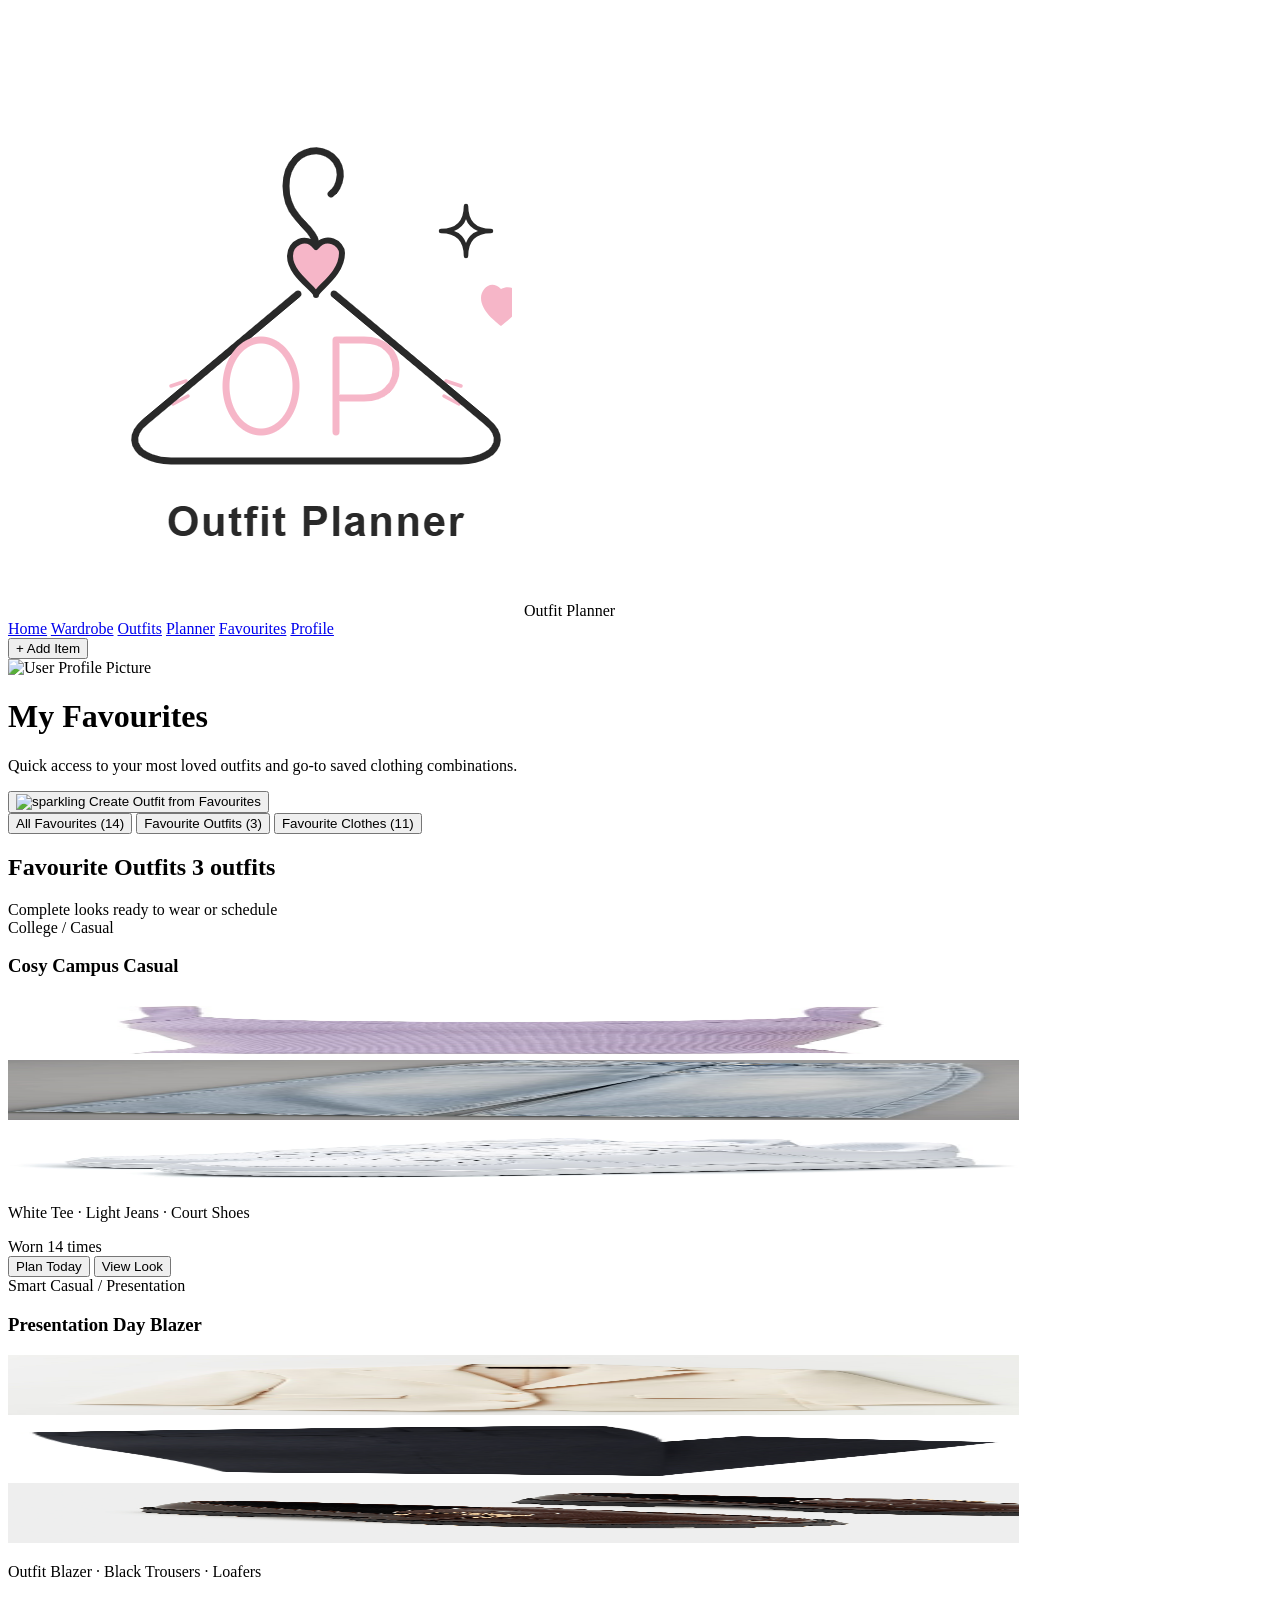
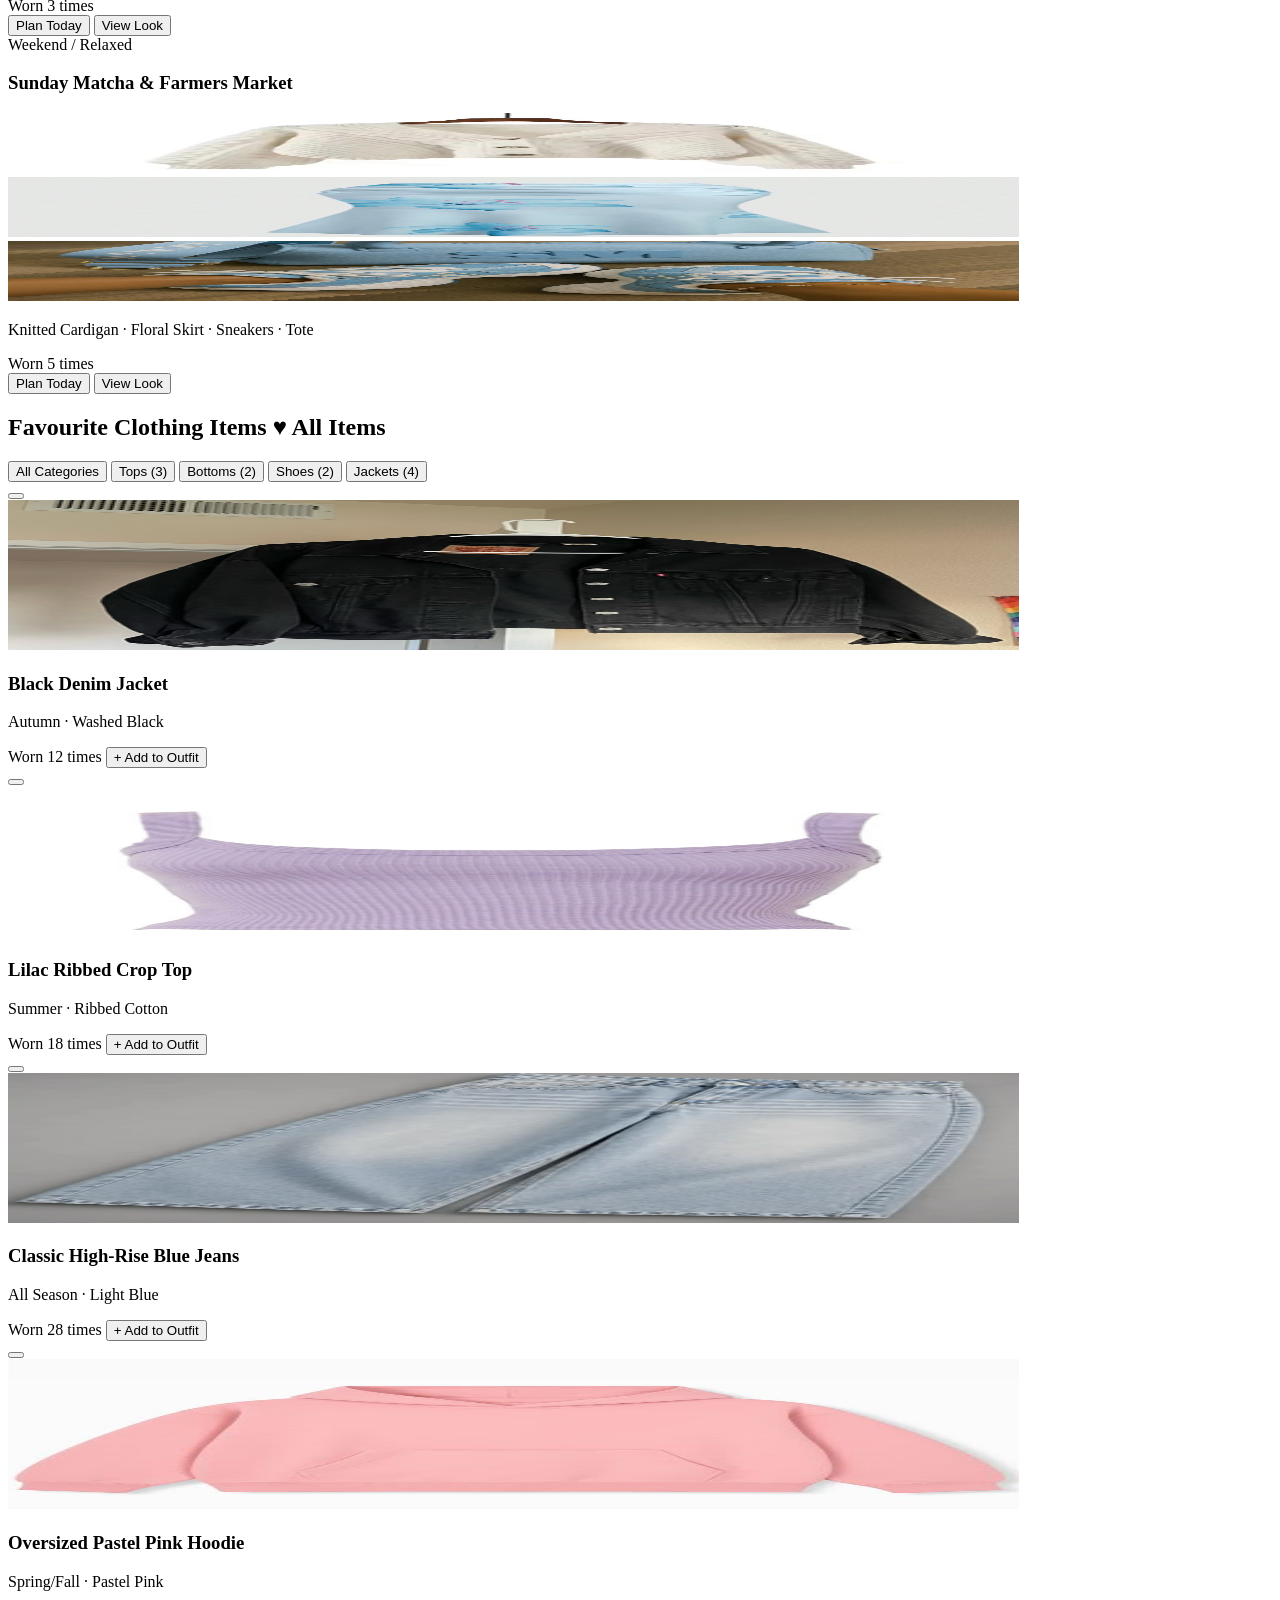
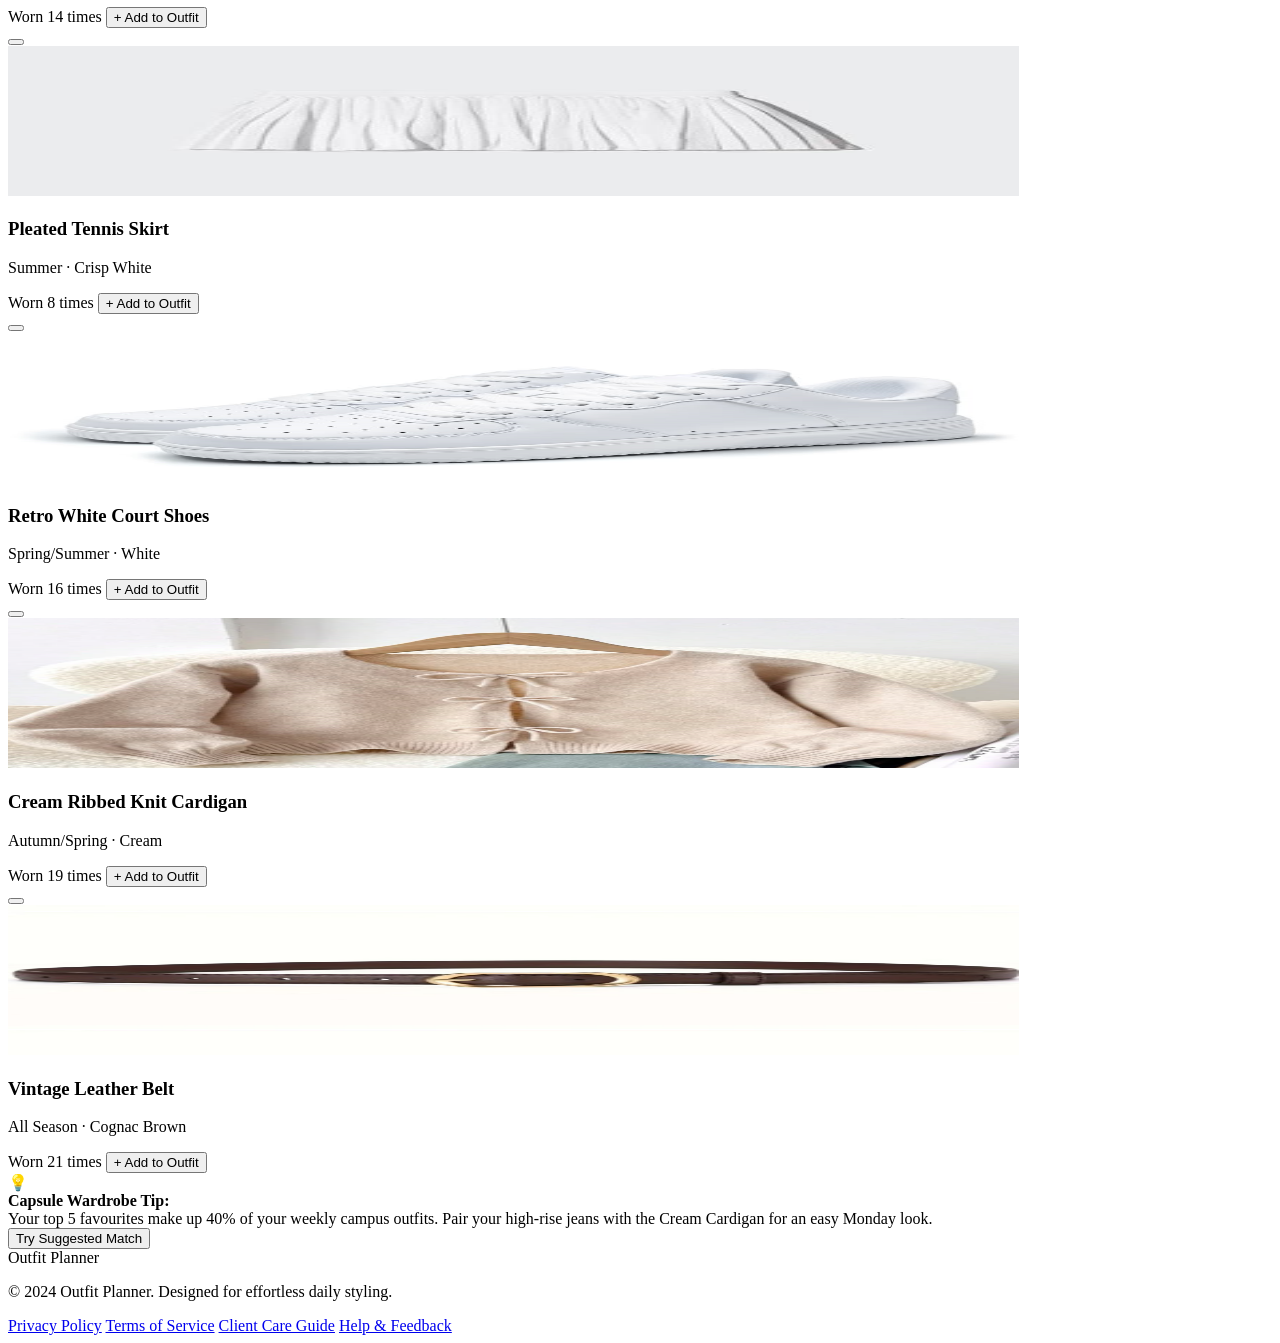
==== favourites.html @ b1ae755e "first commit" ====
<!DOCTYPE html>
<html lang="en">
<head>
    <meta charset="UTF-8">
    <meta name="viewport" content="width=device-width, initial-scale=1.0">
    <title>Outfit Planner - My Favourites</title>
    
    <!-- Google Fonts -->
    <link rel="preconnect" href="https://fonts.googleapis.com">
    <link rel="preconnect" href="https://fonts.gstatic.com" crossorigin>
    <link href="https://fonts.googleapis.com/css2?family=Plus+Jakarta+Sans:wght@400;500;600;700&display=swap" rel="stylesheet">

    <!-- CSS Link -->
    <link rel="stylesheet" href="Favourites.css">

     <!-- Font Awesome -->
    <script src="https://kit.fontawesome.com/0fc67ac136.js" crossorigin="anonymous"></script>

</head>
<body>

    <!-- TOP HEADER SECTION -->
    <header class="top-header">
        <div class="website-logo-area">
            <img src="OP Logo.png" alt="Outfit Planner Logo"/> Outfit Planner
        </div>
        
        <nav class="main-navigation-links">
            <a href="home.html">Home</a>
            <a href="MyWardrobe.html">Wardrobe</a>
            <a href="outfits.html">Outfits</a>
            <a href="planner.html">Planner</a>
            <a href="favourites.html" class="active-page-link">Favourites</a>
            <a href="profile.html">Profile</a>
        </nav>

        <div class="header-right-side-buttons">
            <button class="pink-rounded-button">+ Add Item</button>
            <div class="header-icon-group">
                <span> <i class="fa-regular fa-bell"></i> </span>
                <span> <i class="fa-regular fa-heart"></i> </span>
            </div>
            <img src="https://images.unsplash.com/photo-1494790108377-be9c29b29330?w=100&auto=format&fit=crop&q=60" alt="User Profile Picture" class="user-profile-picture">
        </div>
    </header>

    <!-- MAIN CONTENT -->
    <main class="main-content-wrapper">
        
        <!-- PAGE TITLE SECTION -->
        <div class="page-title-row">
            <div class="page-title-text">
                <h1>My Favourites <span class="heart-icon-pink"><i class="fa-solid fa-heart" style="color: rgb(241, 184, 222);"></i></span></h1>
                <p class="grey-page-subtitle">Quick access to your most loved outfits and go-to saved clothing combinations.</p>
            </div>
            <button class="pink-rounded-button"><img width="25" height="25" src="https://img.icons8.com/color/48/sparkling.png" alt="sparkling"/> Create Outfit from Favourites</button>
        </div>

        <!-- FILTER BUTTONS ROW -->
        <div class="filter-buttons-row">
            <button class="filter-button active-filter-button"><i class="fa-solid fa-heart"></i> All Favourites (14)</button>
            <button class="filter-button">Favourite Outfits (3)</button>
            <button class="filter-button">Favourite Clothes (11)</button>
        </div>

        <!-- SECTION 1: FAVOURITE OUTFITS -->
        <div class="section-header">
            <h2>Favourite Outfits <span class="section-count-badge">3 outfits</span></h2>
            <span class="section-note-text">Complete looks ready to wear or schedule</span>
        </div>

        <div class="favourite-outfits-grid">
            
            <!-- Outfit Card 1 -->
            <div class="outfit-card">
                <div class="outfit-card-tag-row">
                    <span class="outfit-card-tag">College / Casual</span>
                    <span class="outfit-heart-icon"><i class="fa-solid fa-heart" style="color: rgb(245, 186, 228);"></i></span>
                </div>
                <h3 class="outfit-card-title">Cosy Campus Casual</h3>
                <div class="outfit-preview-thumbnails">
                    <div class="outfit-thumbnail-box"><img src="lilac ribbed cropped top.png" width="80%" height="60px"></div>
                    <div class="outfit-thumbnail-box"><img src="highrise-jeans.png" width="80%" height="60px"></div>
                    <div class="outfit-thumbnail-box"><img src="canvas court shoes.png" width="80%" height="60px"></div>
                </div>
                <p class="outfit-item-labels">White Tee · Light Jeans · Court Shoes</p>
                <div class="outfit-card-footer">
                    <span class="outfit-worn-text">Worn 14 times</span>
                    <div class="outfit-card-buttons-group">
                        <button class="outfit-card-button"><i class="fa-regular fa-calendar-days"></i> Plan Today</button>
                        <button class="outfit-card-button">View Look</button>
                    </div>
                </div>
            </div>

            <!-- Outfit Card 2 -->
            <div class="outfit-card">
                <div class="outfit-card-tag-row">
                    <span class="outfit-card-tag">Smart Casual / Presentation</span>
                    <span class="outfit-heart-icon"><i class="fa-solid fa-heart" style="color: rgb(245, 186, 228);"></i></span>
                </div>
                <h3 class="outfit-card-title">Presentation Day Blazer</h3>
                <div class="outfit-preview-thumbnails">
                    <div class="outfit-thumbnail-box"><img src="blazer.png" width="80%" height="60px"></div>
                    <div class="outfit-thumbnail-box"><img src="black trousers.png" width="80%" height="60px"></div>
                    <div class="outfit-thumbnail-box"><img src="loafers.png" width="80%" height="60px"></div>
                </div>
                <p class="outfit-item-labels">Outfit Blazer · Black Trousers · Loafers</p>
                <div class="outfit-card-footer">
                    <span class="outfit-worn-text">Worn 3 times</span>
                    <div class="outfit-card-buttons-group">
                        <button class="outfit-card-button"><i class="fa-regular fa-calendar-days"></i> Plan Today</button>
                        <button class="outfit-card-button">View Look</button>
                    </div>
                </div>
            </div>

            <!-- Outfit Card 3 -->
            <div class="outfit-card">
                <div class="outfit-card-tag-row">
                    <span class="outfit-card-tag">Weekend / Relaxed</span>
                    <span class="outfit-heart-icon"><i class="fa-solid fa-heart" style="color: rgb(245, 186, 228);"></i></span>
                </div>
                <h3 class="outfit-card-title">Sunday Matcha & Farmers Market</h3>
                <div class="outfit-preview-thumbnails">
                    <div class="outfit-thumbnail-box"><img src="creamcardigan.png" width="80%" height="60px"></div>
                    <div class="outfit-thumbnail-box"><img src="floral skirt.png" width="80%" height="60px"></div>
                    <div class="outfit-thumbnail-box"><img src="tote and sneakers.png" width="80%" height="60px"></div>
                </div>
                <p class="outfit-item-labels">Knitted Cardigan · Floral Skirt · Sneakers · Tote</p>
                <div class="outfit-card-footer">
                    <span class="outfit-worn-text">Worn 5 times</span>
                    <div class="outfit-card-buttons-group">
                        <button class="outfit-card-button"><i class="fa-regular fa-calendar-days"></i> Plan Today</button>
                        <button class="outfit-card-button">View Look</button>
                    </div>
                </div>
            </div>

        </div>

        <!-- SECTION 2: FAVOURITE CLOTHING ITEMS -->
        <div class="section-header">
            <h2>Favourite Clothing Items <span class="section-count-badge">♥ All Items</span></h2>
            <div class="filter-buttons-row filter-buttons-row-inline">
                <button class="filter-button active-filter-button">All Categories</button>
                <button class="filter-button">Tops (3)</button>
                <button class="filter-button">Bottoms (2)</button>
                <button class="filter-button">Shoes (2)</button>
                <button class="filter-button">Jackets (4)</button>
            </div>
        </div>

        <div class="favourite-items-grid">
            
            <!-- Item Card 1 -->
            <div class="item-card">
                <button class="favourite-heart-button"><i class="fa-solid fa-heart" style="color: rgb(245, 186, 228);"></i></button>
                <div class="item-image"><img src="black denim jacket.png" width="80%" height="150px"></div>
                <div class="item-text-area">
                    <h3 class="item-name">Black Denim Jacket</h3>
                    <p class="item-details">Autumn · Washed Black</p>
                    <div class="item-card-footer">
                        <span class="item-wear-count">Worn 12 times</span>
                        <button class="add-to-outfit-button">+ Add to Outfit</button>
                    </div>
                </div>
            </div>

            <!-- Item Card 2 -->
            <div class="item-card">
                <button class="favourite-heart-button"><i class="fa-solid fa-heart" style="color: rgb(245, 186, 228);"></i></button>
                <div class="item-image"><img src="lilac ribbed cropped top.png" width="80%" height="150px"></div>
                <div class="item-text-area">
                    <h3 class="item-name">Lilac Ribbed Crop Top</h3>
                    <p class="item-details">Summer · Ribbed Cotton</p>
                    <div class="item-card-footer">
                        <span class="item-wear-count">Worn 18 times</span>
                        <button class="add-to-outfit-button">+ Add to Outfit</button>
                    </div>
                </div>
            </div>

            <!-- Item Card 3 -->
            <div class="item-card">
                <button class="favourite-heart-button"><i class="fa-solid fa-heart" style="color: rgb(245, 186, 228);"></i></button>
                <div class="item-image"><img src="highrise-jeans.png" width="80%" height="150px"></div>
                <div class="item-text-area">
                    <h3 class="item-name">Classic High-Rise Blue Jeans</h3>
                    <p class="item-details">All Season · Light Blue</p>
                    <div class="item-card-footer">
                        <span class="item-wear-count">Worn 28 times</span>
                        <button class="add-to-outfit-button">+ Add to Outfit</button>
                    </div>
                </div>
            </div>

            <!-- Item Card 4 -->
            <div class="item-card">
                <button class="favourite-heart-button"><i class="fa-solid fa-heart" style="color: rgb(245, 186, 228);"></i></button>
                <div class="item-image"><img src="pinkhoodie.png" width="80%" height="150px"></div>
                <div class="item-text-area">
                    <h3 class="item-name">Oversized Pastel Pink Hoodie</h3>
                    <p class="item-details">Spring/Fall · Pastel Pink</p>
                    <div class="item-card-footer">
                        <span class="item-wear-count">Worn 14 times</span>
                        <button class="add-to-outfit-button">+ Add to Outfit</button>
                    </div>
                </div>
            </div>

            <!-- Item Card 5 -->
            <div class="item-card">
                <button class="favourite-heart-button"><i class="fa-solid fa-heart" style="color: rgb(245, 186, 228);"></i></button>
                <div class="item-image"><img src="tennis-skirt.png" width="80%" height="150px"></div>
                <div class="item-text-area">
                    <h3 class="item-name">Pleated Tennis Skirt</h3>
                    <p class="item-details">Summer · Crisp White</p>
                    <div class="item-card-footer">
                        <span class="item-wear-count">Worn 8 times</span>
                        <button class="add-to-outfit-button">+ Add to Outfit</button>
                    </div>
                </div>
            </div>

            <!-- Item Card 6 -->
            <div class="item-card">
                <button class="favourite-heart-button"><i class="fa-solid fa-heart" style="color: rgb(245, 186, 228);"></i></button>
                <div class="item-image"><img src="canvas court shoes.png" width="80%" height="150px"></div>
                <div class="item-text-area">
                    <h3 class="item-name">Retro White Court Shoes</h3>
                    <p class="item-details">Spring/Summer · White</p>
                    <div class="item-card-footer">
                        <span class="item-wear-count">Worn 16 times</span>
                        <button class="add-to-outfit-button">+ Add to Outfit</button>
                    </div>
                </div>
            </div>

            <!-- Item Card 7 -->
            <div class="item-card">
                <button class="favourite-heart-button"><i class="fa-solid fa-heart" style="color: rgb(245, 186, 228);"></i></button>
                <div class="item-image"><img src="creamcardigan2.png" width="80%" height="150px"></div>
                <div class="item-text-area">
                    <h3 class="item-name">Cream Ribbed Knit Cardigan</h3>
                    <p class="item-details">Autumn/Spring · Cream</p>
                    <div class="item-card-footer">
                        <span class="item-wear-count">Worn 19 times</span>
                        <button class="add-to-outfit-button">+ Add to Outfit</button>
                    </div>
                </div>
            </div>

            <!-- Item Card 8 -->
            <div class="item-card">
                <button class="favourite-heart-button"><i class="fa-solid fa-heart" style="color: rgb(245, 186, 228);"></i></button>
                <div class="item-image"><img src="vintagebelt.png" width="80%" height="150px"></div>
                <div class="item-text-area">
                    <h3 class="item-name">Vintage Leather Belt</h3>
                    <p class="item-details">All Season · Cognac Brown</p>
                    <div class="item-card-footer">
                        <span class="item-wear-count">Worn 21 times</span>
                        <button class="add-to-outfit-button">+ Add to Outfit</button>
                    </div>
                </div>
            </div>

        </div>

        <!-- WARDROBE TIP BANNER -->
        <div class="wardrobe-tip-banner">
            <div class="tip-text-group">
                <span class="tip-icon">💡</span>
                <div class="tip-text">
                    <strong>Capsule Wardrobe Tip:</strong><br>
                    Your top 5 favourites make up 40% of your weekly campus outfits. Pair your high-rise jeans with the Cream Cardigan for an easy Monday look.
                </div>
            </div>
            <button class="tip-action-button">Try Suggested Match</button>
        </div>

    </main>

    <!-- FOOTER SECTION -->
    <footer class="bottom-footer">
        <div class="footer-logo-text">Outfit Planner</div>
        <p class="footer-copyright-text">© 2024 Outfit Planner. Designed for effortless daily styling.</p>
        <div class="footer-links-list">
            <a href="#">Privacy Policy</a>
            <a href="#">Terms of Service</a>
            <a href="#">Client Care Guide</a>
            <a href="#">Help & Feedback</a>
        </div>
    </footer>

</body>
</html>
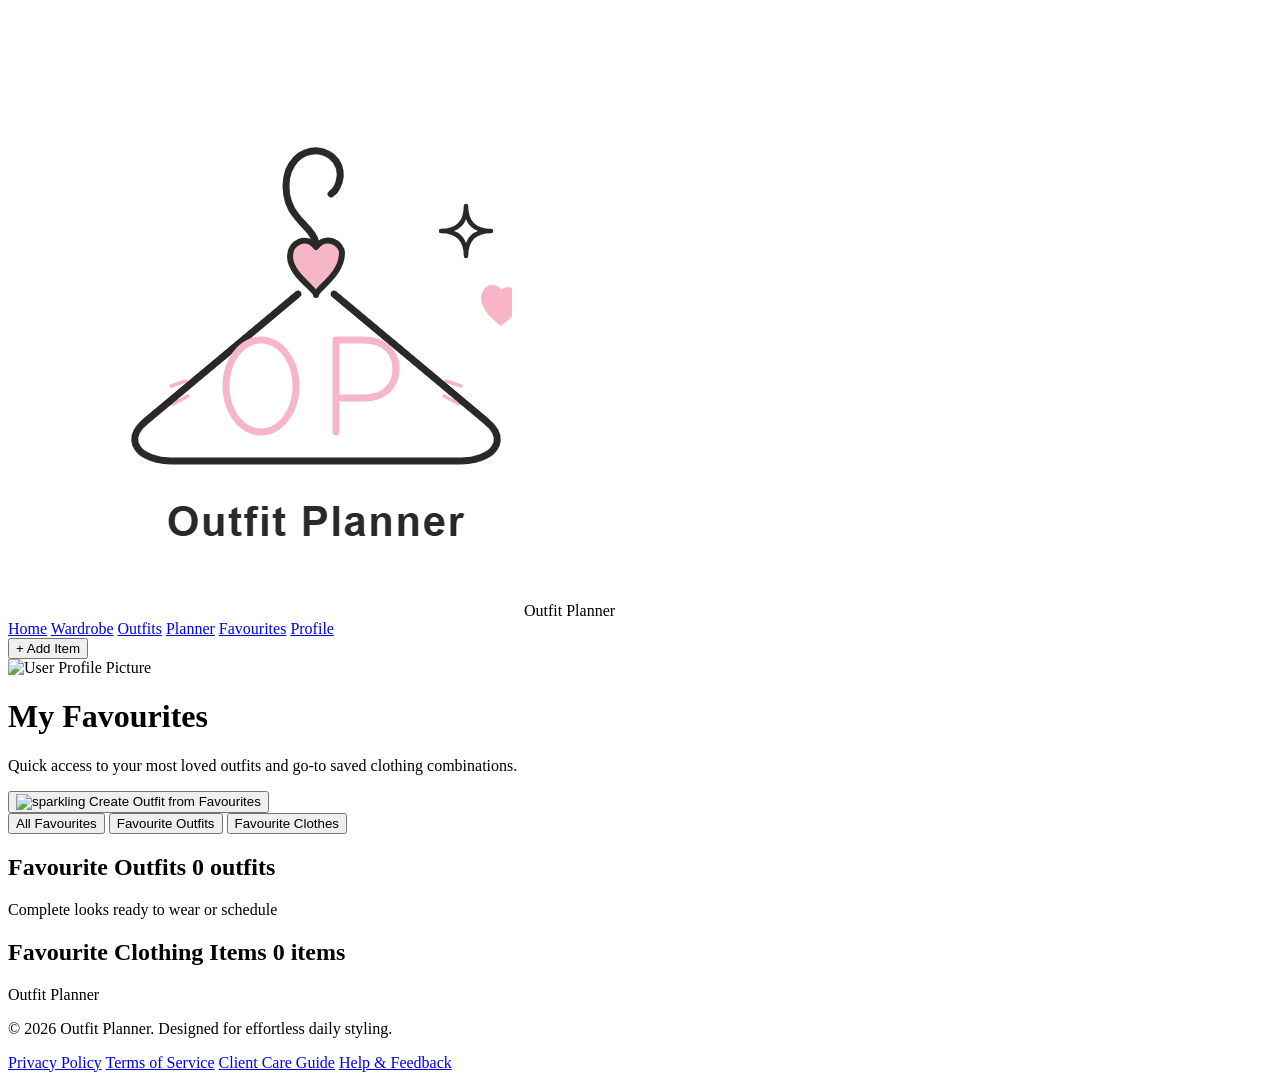
==== commit b432f527: "recent changes" ====
--- a/favourites.html
+++ b/favourites.html
@@ -5,21 +5,17 @@
     <meta name="viewport" content="width=device-width, initial-scale=1.0">
     <title>Outfit Planner - My Favourites</title>
     
-    <!-- Google Fonts -->
     <link rel="preconnect" href="https://fonts.googleapis.com">
     <link rel="preconnect" href="https://fonts.gstatic.com" crossorigin>
     <link href="https://fonts.googleapis.com/css2?family=Plus+Jakarta+Sans:wght@400;500;600;700&display=swap" rel="stylesheet">
 
-    <!-- CSS Link -->
     <link rel="stylesheet" href="Favourites.css">
+    <link rel="stylesheet" href="addItemPopup.css">
 
-     <!-- Font Awesome -->
     <script src="https://kit.fontawesome.com/0fc67ac136.js" crossorigin="anonymous"></script>
-
 </head>
 <body>
 
-    <!-- TOP HEADER SECTION -->
     <header class="top-header">
         <div class="website-logo-area">
             <img src="OP Logo.png" alt="Outfit Planner Logo"/> Outfit Planner
@@ -28,263 +24,63 @@
         <nav class="main-navigation-links">
             <a href="home.html">Home</a>
             <a href="MyWardrobe.html">Wardrobe</a>
-            <a href="outfits.html">Outfits</a>
+            <a href="outfit.html">Outfits</a>
             <a href="planner.html">Planner</a>
             <a href="favourites.html" class="active-page-link">Favourites</a>
             <a href="profile.html">Profile</a>
         </nav>
 
         <div class="header-right-side-buttons">
-            <button class="pink-rounded-button">+ Add Item</button>
+            <button class="pink-rounded-button" id="add-btn-header">+ Add Item</button>
             <div class="header-icon-group">
                 <span> <i class="fa-regular fa-bell"></i> </span>
                 <span> <i class="fa-regular fa-heart"></i> </span>
             </div>
-            <img src="https://images.unsplash.com/photo-1494790108377-be9c29b29330?w=100&auto=format&fit=crop&q=60" alt="User Profile Picture" class="user-profile-picture">
+            <img src="" alt="User Profile Picture" class="user-profile-picture" id="nav-profile-pic">
         </div>
     </header>
 
-    <!-- MAIN CONTENT -->
     <main class="main-content-wrapper">
         
-        <!-- PAGE TITLE SECTION -->
         <div class="page-title-row">
             <div class="page-title-text">
                 <h1>My Favourites <span class="heart-icon-pink"><i class="fa-solid fa-heart" style="color: rgb(241, 184, 222);"></i></span></h1>
                 <p class="grey-page-subtitle">Quick access to your most loved outfits and go-to saved clothing combinations.</p>
             </div>
-            <button class="pink-rounded-button"><img width="25" height="25" src="https://img.icons8.com/color/48/sparkling.png" alt="sparkling"/> Create Outfit from Favourites</button>
+            <button class="pink-rounded-button" onclick="window.location.href='outfit.html'"><img width="25" height="25" src="https://img.icons8.com/color/48/sparkling.png" alt="sparkling"/> Create Outfit from Favourites</button>
         </div>
 
         <!-- FILTER BUTTONS ROW -->
         <div class="filter-buttons-row">
-            <button class="filter-button active-filter-button"><i class="fa-solid fa-heart"></i> All Favourites (14)</button>
-            <button class="filter-button">Favourite Outfits (3)</button>
-            <button class="filter-button">Favourite Clothes (11)</button>
+            <button class="filter-button active-filter-button" id="filter-all">All Favourites</button>
+            <button class="filter-button" id="filter-outfits">Favourite Outfits</button>
+            <button class="filter-button" id="filter-clothes">Favourite Clothes</button>
         </div>
 
         <!-- SECTION 1: FAVOURITE OUTFITS -->
-        <div class="section-header">
-            <h2>Favourite Outfits <span class="section-count-badge">3 outfits</span></h2>
+        <div class="section-header" id="outfits-header">
+            <h2>Favourite Outfits <span class="section-count-badge" id="outfit-count">0 outfits</span></h2>
             <span class="section-note-text">Complete looks ready to wear or schedule</span>
         </div>
 
-        <div class="favourite-outfits-grid">
-            
-            <!-- Outfit Card 1 -->
-            <div class="outfit-card">
-                <div class="outfit-card-tag-row">
-                    <span class="outfit-card-tag">College / Casual</span>
-                    <span class="outfit-heart-icon"><i class="fa-solid fa-heart" style="color: rgb(245, 186, 228);"></i></span>
-                </div>
-                <h3 class="outfit-card-title">Cosy Campus Casual</h3>
-                <div class="outfit-preview-thumbnails">
-                    <div class="outfit-thumbnail-box"><img src="lilac ribbed cropped top.png" width="80%" height="60px"></div>
-                    <div class="outfit-thumbnail-box"><img src="highrise-jeans.png" width="80%" height="60px"></div>
-                    <div class="outfit-thumbnail-box"><img src="canvas court shoes.png" width="80%" height="60px"></div>
-                </div>
-                <p class="outfit-item-labels">White Tee · Light Jeans · Court Shoes</p>
-                <div class="outfit-card-footer">
-                    <span class="outfit-worn-text">Worn 14 times</span>
-                    <div class="outfit-card-buttons-group">
-                        <button class="outfit-card-button"><i class="fa-regular fa-calendar-days"></i> Plan Today</button>
-                        <button class="outfit-card-button">View Look</button>
-                    </div>
-                </div>
-            </div>
-
-            <!-- Outfit Card 2 -->
-            <div class="outfit-card">
-                <div class="outfit-card-tag-row">
-                    <span class="outfit-card-tag">Smart Casual / Presentation</span>
-                    <span class="outfit-heart-icon"><i class="fa-solid fa-heart" style="color: rgb(245, 186, 228);"></i></span>
-                </div>
-                <h3 class="outfit-card-title">Presentation Day Blazer</h3>
-                <div class="outfit-preview-thumbnails">
-                    <div class="outfit-thumbnail-box"><img src="blazer.png" width="80%" height="60px"></div>
-                    <div class="outfit-thumbnail-box"><img src="black trousers.png" width="80%" height="60px"></div>
-                    <div class="outfit-thumbnail-box"><img src="loafers.png" width="80%" height="60px"></div>
-                </div>
-                <p class="outfit-item-labels">Outfit Blazer · Black Trousers · Loafers</p>
-                <div class="outfit-card-footer">
-                    <span class="outfit-worn-text">Worn 3 times</span>
-                    <div class="outfit-card-buttons-group">
-                        <button class="outfit-card-button"><i class="fa-regular fa-calendar-days"></i> Plan Today</button>
-                        <button class="outfit-card-button">View Look</button>
-                    </div>
-                </div>
-            </div>
-
-            <!-- Outfit Card 3 -->
-            <div class="outfit-card">
-                <div class="outfit-card-tag-row">
-                    <span class="outfit-card-tag">Weekend / Relaxed</span>
-                    <span class="outfit-heart-icon"><i class="fa-solid fa-heart" style="color: rgb(245, 186, 228);"></i></span>
-                </div>
-                <h3 class="outfit-card-title">Sunday Matcha & Farmers Market</h3>
-                <div class="outfit-preview-thumbnails">
-                    <div class="outfit-thumbnail-box"><img src="creamcardigan.png" width="80%" height="60px"></div>
-                    <div class="outfit-thumbnail-box"><img src="floral skirt.png" width="80%" height="60px"></div>
-                    <div class="outfit-thumbnail-box"><img src="tote and sneakers.png" width="80%" height="60px"></div>
-                </div>
-                <p class="outfit-item-labels">Knitted Cardigan · Floral Skirt · Sneakers · Tote</p>
-                <div class="outfit-card-footer">
-                    <span class="outfit-worn-text">Worn 5 times</span>
-                    <div class="outfit-card-buttons-group">
-                        <button class="outfit-card-button"><i class="fa-regular fa-calendar-days"></i> Plan Today</button>
-                        <button class="outfit-card-button">View Look</button>
-                    </div>
-                </div>
-            </div>
-
+        <div class="favourite-outfits-grid" id="favourite-outfits-grid">
+            <!-- JS will load outfits here -->
         </div>
 
         <!-- SECTION 2: FAVOURITE CLOTHING ITEMS -->
-        <div class="section-header">
-            <h2>Favourite Clothing Items <span class="section-count-badge">♥ All Items</span></h2>
-            <div class="filter-buttons-row filter-buttons-row-inline">
-                <button class="filter-button active-filter-button">All Categories</button>
-                <button class="filter-button">Tops (3)</button>
-                <button class="filter-button">Bottoms (2)</button>
-                <button class="filter-button">Shoes (2)</button>
-                <button class="filter-button">Jackets (4)</button>
-            </div>
+        <div class="section-header" id="clothes-header">
+            <h2>Favourite Clothing Items <span class="section-count-badge" id="clothes-count">0 items</span></h2>
         </div>
 
-        <div class="favourite-items-grid">
-            
-            <!-- Item Card 1 -->
-            <div class="item-card">
-                <button class="favourite-heart-button"><i class="fa-solid fa-heart" style="color: rgb(245, 186, 228);"></i></button>
-                <div class="item-image"><img src="black denim jacket.png" width="80%" height="150px"></div>
-                <div class="item-text-area">
-                    <h3 class="item-name">Black Denim Jacket</h3>
-                    <p class="item-details">Autumn · Washed Black</p>
-                    <div class="item-card-footer">
-                        <span class="item-wear-count">Worn 12 times</span>
-                        <button class="add-to-outfit-button">+ Add to Outfit</button>
-                    </div>
-                </div>
-            </div>
-
-            <!-- Item Card 2 -->
-            <div class="item-card">
-                <button class="favourite-heart-button"><i class="fa-solid fa-heart" style="color: rgb(245, 186, 228);"></i></button>
-                <div class="item-image"><img src="lilac ribbed cropped top.png" width="80%" height="150px"></div>
-                <div class="item-text-area">
-                    <h3 class="item-name">Lilac Ribbed Crop Top</h3>
-                    <p class="item-details">Summer · Ribbed Cotton</p>
-                    <div class="item-card-footer">
-                        <span class="item-wear-count">Worn 18 times</span>
-                        <button class="add-to-outfit-button">+ Add to Outfit</button>
-                    </div>
-                </div>
-            </div>
-
-            <!-- Item Card 3 -->
-            <div class="item-card">
-                <button class="favourite-heart-button"><i class="fa-solid fa-heart" style="color: rgb(245, 186, 228);"></i></button>
-                <div class="item-image"><img src="highrise-jeans.png" width="80%" height="150px"></div>
-                <div class="item-text-area">
-                    <h3 class="item-name">Classic High-Rise Blue Jeans</h3>
-                    <p class="item-details">All Season · Light Blue</p>
-                    <div class="item-card-footer">
-                        <span class="item-wear-count">Worn 28 times</span>
-                        <button class="add-to-outfit-button">+ Add to Outfit</button>
-                    </div>
-                </div>
-            </div>
-
-            <!-- Item Card 4 -->
-            <div class="item-card">
-                <button class="favourite-heart-button"><i class="fa-solid fa-heart" style="color: rgb(245, 186, 228);"></i></button>
-                <div class="item-image"><img src="pinkhoodie.png" width="80%" height="150px"></div>
-                <div class="item-text-area">
-                    <h3 class="item-name">Oversized Pastel Pink Hoodie</h3>
-                    <p class="item-details">Spring/Fall · Pastel Pink</p>
-                    <div class="item-card-footer">
-                        <span class="item-wear-count">Worn 14 times</span>
-                        <button class="add-to-outfit-button">+ Add to Outfit</button>
-                    </div>
-                </div>
-            </div>
-
-            <!-- Item Card 5 -->
-            <div class="item-card">
-                <button class="favourite-heart-button"><i class="fa-solid fa-heart" style="color: rgb(245, 186, 228);"></i></button>
-                <div class="item-image"><img src="tennis-skirt.png" width="80%" height="150px"></div>
-                <div class="item-text-area">
-                    <h3 class="item-name">Pleated Tennis Skirt</h3>
-                    <p class="item-details">Summer · Crisp White</p>
-                    <div class="item-card-footer">
-                        <span class="item-wear-count">Worn 8 times</span>
-                        <button class="add-to-outfit-button">+ Add to Outfit</button>
-                    </div>
-                </div>
-            </div>
-
-            <!-- Item Card 6 -->
-            <div class="item-card">
-                <button class="favourite-heart-button"><i class="fa-solid fa-heart" style="color: rgb(245, 186, 228);"></i></button>
-                <div class="item-image"><img src="canvas court shoes.png" width="80%" height="150px"></div>
-                <div class="item-text-area">
-                    <h3 class="item-name">Retro White Court Shoes</h3>
-                    <p class="item-details">Spring/Summer · White</p>
-                    <div class="item-card-footer">
-                        <span class="item-wear-count">Worn 16 times</span>
-                        <button class="add-to-outfit-button">+ Add to Outfit</button>
-                    </div>
-                </div>
-            </div>
-
-            <!-- Item Card 7 -->
-            <div class="item-card">
-                <button class="favourite-heart-button"><i class="fa-solid fa-heart" style="color: rgb(245, 186, 228);"></i></button>
-                <div class="item-image"><img src="creamcardigan2.png" width="80%" height="150px"></div>
-                <div class="item-text-area">
-                    <h3 class="item-name">Cream Ribbed Knit Cardigan</h3>
-                    <p class="item-details">Autumn/Spring · Cream</p>
-                    <div class="item-card-footer">
-                        <span class="item-wear-count">Worn 19 times</span>
-                        <button class="add-to-outfit-button">+ Add to Outfit</button>
-                    </div>
-                </div>
-            </div>
-
-            <!-- Item Card 8 -->
-            <div class="item-card">
-                <button class="favourite-heart-button"><i class="fa-solid fa-heart" style="color: rgb(245, 186, 228);"></i></button>
-                <div class="item-image"><img src="vintagebelt.png" width="80%" height="150px"></div>
-                <div class="item-text-area">
-                    <h3 class="item-name">Vintage Leather Belt</h3>
-                    <p class="item-details">All Season · Cognac Brown</p>
-                    <div class="item-card-footer">
-                        <span class="item-wear-count">Worn 21 times</span>
-                        <button class="add-to-outfit-button">+ Add to Outfit</button>
-                    </div>
-                </div>
-            </div>
-
-        </div>
-
-        <!-- WARDROBE TIP BANNER -->
-        <div class="wardrobe-tip-banner">
-            <div class="tip-text-group">
-                <span class="tip-icon">💡</span>
-                <div class="tip-text">
-                    <strong>Capsule Wardrobe Tip:</strong><br>
-                    Your top 5 favourites make up 40% of your weekly campus outfits. Pair your high-rise jeans with the Cream Cardigan for an easy Monday look.
-                </div>
-            </div>
-            <button class="tip-action-button">Try Suggested Match</button>
+        <div class="favourite-items-grid" id="favourite-clothes-grid">
+            <!-- JS will load clothes here -->
         </div>
 
     </main>
 
-    <!-- FOOTER SECTION -->
     <footer class="bottom-footer">
         <div class="footer-logo-text">Outfit Planner</div>
-        <p class="footer-copyright-text">© 2024 Outfit Planner. Designed for effortless daily styling.</p>
+        <p class="footer-copyright-text">© 2026 Outfit Planner. Designed for effortless daily styling.</p>
         <div class="footer-links-list">
             <a href="#">Privacy Policy</a>
             <a href="#">Terms of Service</a>
@@ -293,5 +89,55 @@
         </div>
     </footer>
 
+    <!-- ADD ITEM POPUP -->
+    <div id="popup">
+        <div class="popup-box">
+            <h2>Add New Clothing</h2>
+            <form id="myForm">
+                <div class="form-group">
+                    <label>Item Name</label>
+                    <input type="text" id="name" placeholder="e.g. Pastel Pink Hoodie" required>
+                </div>
+                <div class="form-group">
+                    <label>Category</label>
+                    <select id="category">
+                        <option value="Top">Top</option>
+                        <option value="Bottom">Bottom</option>
+                        <option value="Shoes">Shoes</option>
+                        <option value="Dress">Dress</option>
+                        <option value="Accessory">Accessory</option>
+                    </select>
+                </div>
+                <div class="form-group">
+                    <label>Colour</label>
+                    <input type="text" id="colour" placeholder="e.g. Cream" required>
+                </div>
+                <div class="form-group">
+                    <label>Occasion</label>
+                    <input type="text" id="occasion" placeholder="e.g. Casual" required>
+                </div>
+                <div class="form-group">
+                    <label>Season</label>
+                    <select id="season">
+                        <option value="All Seasons">All Seasons</option>
+                        <option value="Spring">Spring</option>
+                        <option value="Summer">Summer</option>
+                        <option value="Autumn">Autumn</option>
+                        <option value="Winter">Winter</option>
+                    </select>
+                </div>
+                <div class="form-group">
+                    <label>Select Item Picture</label>
+                    <input type="file" id="image-file" accept="image/*" required style="padding: 10px; border: 1px solid #cac9c9; border-radius: 5px;">
+                </div>
+                <div class="popup-buttons">
+                    <button type="button" id="closeBtn">Cancel</button>
+                    <button type="submit" class="saveBtn">Save Item</button>
+                </div>
+            </form>
+        </div>
+    </div>
+
+    <script type="module" src="./javascript/favourites.js"></script>
 </body>
 </html>
--- a/addItemPopup.css
+++ b/addItemPopup.css
@@ -0,0 +1,131 @@
+/*------------Add Clothing Popup--------------*/
+
+/* The dark background behind the popup */
+#popup {
+    display: none; 
+    position: fixed; 
+    top: 0; 
+    left: 0; 
+    width: 100%; 
+    height: 100%; 
+    background: rgba(0, 0, 0, 0.5); 
+    z-index: 1000; 
+    justify-content: center; 
+    align-items: center;
+}
+
+/* The white box in the middle */
+.popup-box {
+    background: white; 
+    padding: 30px; 
+    border-radius: 10px; 
+    width: 100%; 
+    max-width: 400px;
+    box-shadow: 0 10px 25px rgba(0,0,0,0.2);
+    max-height: 90vh;
+    overflow-y: auto;
+}
+
+.popup-box h2 {
+    margin-bottom: 20px;
+    font-size: 1.4rem;
+    color: #3b2f2f;
+}
+
+/* Form layout */
+.form-group {
+    margin-bottom: 15px;
+    display: flex;
+    flex-direction: column;
+}
+
+.form-group label {
+    font-size: 0.85rem;
+    font-weight: 600;
+    margin-bottom: 5px;
+    color: #3b2f2f;
+}
+
+.form-group input, 
+.form-group select {
+    width: 100%;
+    padding: 10px;
+    border: 1px solid #cac9c9;
+    border-radius: 5px;
+    font-family: inherit;
+    font-size: 0.9rem;
+}
+
+.form-group input:focus, 
+.form-group select:focus {
+    outline: none;
+    border-color: #f7a8bc;
+}
+
+/* DRAG AND DROP ZONE */
+#drop-zone {
+    border: 2px dashed #cac9c9;
+    border-radius: 5px;
+    padding: 20px;
+    text-align: center;
+    color: #7a7672;
+    cursor: pointer;
+    background-color: #faf8f7;
+    transition: all 0.2s;
+}
+
+#drop-zone.dragover {
+    background-color: #fce8e9;
+    border-color: #f7a8bc;
+}
+
+#drop-zone p {
+    margin: 0;
+    font-size: 0.85rem;
+}
+
+#image-preview {
+    display: none;
+    width: 100%;
+    height: 100px;
+    object-fit: contain;
+    margin-top: 10px;
+    border-radius: 5px;
+}
+
+/* Buttons at the bottom */
+.popup-buttons {
+    display: flex;
+    gap: 10px;
+    margin-top: 20px;
+}
+
+.popup-buttons button {
+    flex: 1;
+    padding: 12px;
+    border-radius: 20px;
+    font-family: inherit;
+    font-weight: 600;
+    cursor: pointer;
+    border: none;
+}
+
+#closeBtn {
+    background: #faf8f7;
+    border: 1px solid #cac9c9;
+    color: #3b2f2f;
+}
+
+#closeBtn:hover {
+    background: #f0eded;
+}
+
+.saveBtn {
+    background: #f7a8bc;
+    color: #3b2f2f;
+}
+
+.saveBtn:hover {
+    box-shadow: 0 8px 24px rgba(0, 0, 0, 0.04);
+    transform: translateY(-2px);
+}
